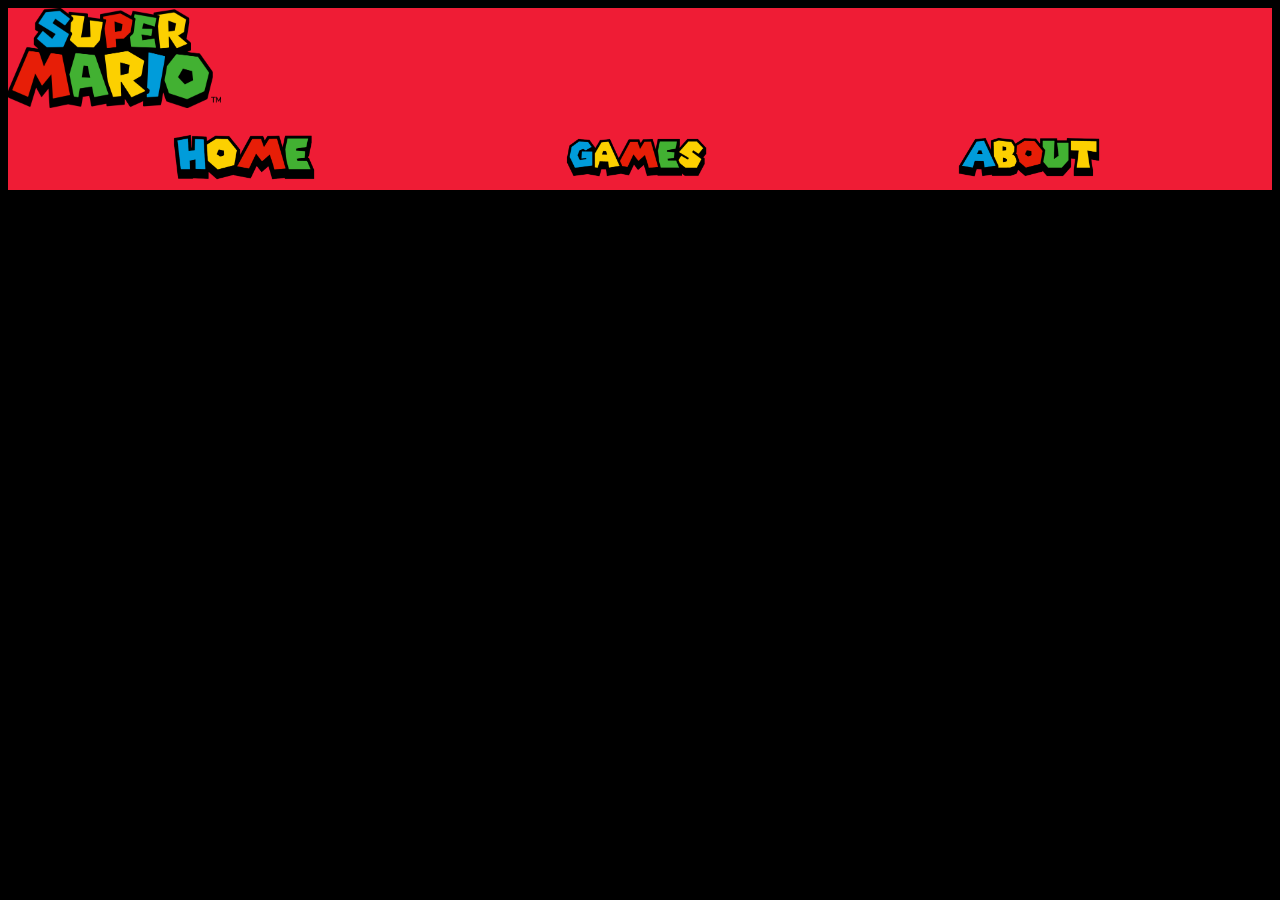
==== index.html @ 03c1c9dc "Add files via upload" ====
<!DOCTYPE html>
<html lang="en">
<head>
    <meta charset="UTF-8">
    <meta name="viewport" content="width=device-width, initial-scale=1.0">
    <link rel="stylesheet" href="midtermCSS.css">
    <title>Midterm Home Page</title>
</head>
<body>
    <header>
        <a  href="index.html">
            <img src=".\images\mainLogo.png" alt="Main Mario Logo">
        </a>
        <nav>
            <ul class="navbar">
                <li><a href="index.html"><img src=".\images\homeImage.png" alt="Home"></a></li>
                <li><a href="page2.html"><img src=".\images\gamesImage.png" alt="Games"></a></li>
                <li><a href="about.html"><img src=".\images\aboutImage.png" alt="About"></a></li>
            </ul>
        </nav>
        
    </header>
</body>
</html>
---- midtermCSS.css ----
header img {
    width: calc(100vw / 6);
    height: auto;
}

header nav img {
    width: 12vw;
    height: auto;

}

header {
    background-color: #ef1c35;
}

body {
    background-color: black;
    color: white;
}

nav {
    background-color: #ef1c35;
    padding-right: 47px;
}

.navbar {
    list-style-type: none;
    display: flex;
    justify-content: space-around;
    align-items: center;
}
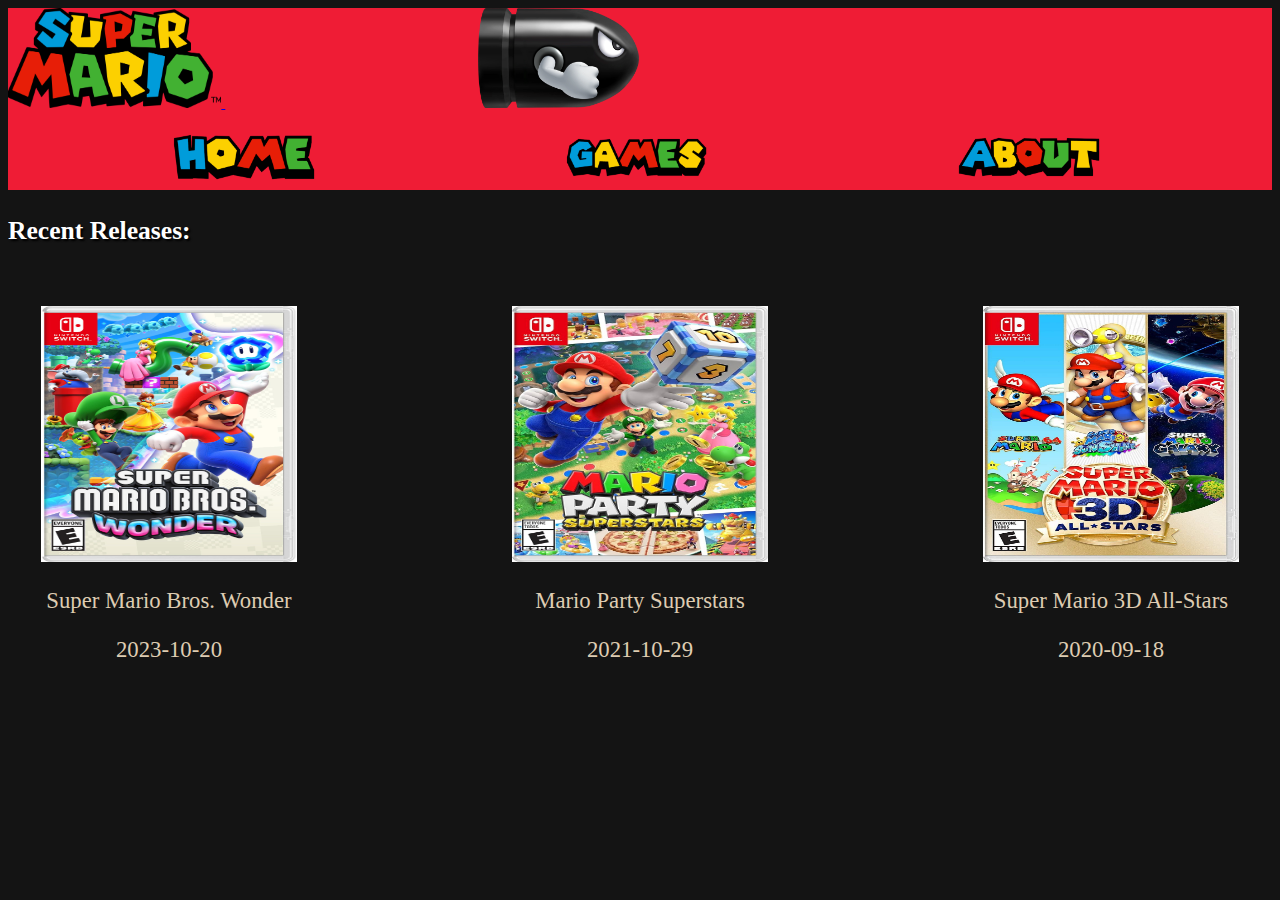
==== commit ec49d85a: "Had to rename certain files" ====
--- a/index.html
+++ b/index.html
@@ -3,14 +3,15 @@
 <head>
     <meta charset="UTF-8">
     <meta name="viewport" content="width=device-width, initial-scale=1.0">
-    <link rel="stylesheet" href="midtermCSS.css">
+    <link rel="stylesheet" href="styles.css">
     <title>Midterm Home Page</title>
 </head>
-<body>
+<body class="main">
     <header>
         <a  href="index.html">
             <img src=".\images\mainLogo.png" alt="Main Mario Logo">
         </a>
+        <img src="./images/bullet bill.png" alt="bullet bill" style="transform: scaleX(-1); margin-left: 20%; width: auto; height: 100px">
         <nav>
             <ul class="navbar">
                 <li><a href="index.html"><img src=".\images\homeImage.png" alt="Home"></a></li>
@@ -20,5 +21,11 @@
         </nav>
         
     </header>
+    <h3 style="padding-bottom: 1px;">Recent Releases:</h3>
+    <section class="game"><div class="games-container" style="justify-content: space-between; padding: 23px ;"></div></section>
+
+
+
+    <script src="index.js"></script>
 </body>
 </html>--- a/styles.css
+++ b/styles.css
@@ -0,0 +1,87 @@
+.games-container {
+    display: flex;           
+    flex-wrap: wrap;      
+    gap: 10px;
+    text-align: center; 
+}
+
+.games-container div {
+    margin: 10px;          
+    box-sizing: border-box;  
+}
+
+img {
+    height: 20vw;       
+    width: 20vw;           
+}
+
+header img {
+    width: calc(100vw / 6);
+    height: auto;
+}
+
+header nav img {
+    width: 12vw;
+    height: auto;
+
+}
+
+header {
+    background-color: #ef1c35;
+}
+
+body {
+    background-color: #141414;
+    color: white;
+}
+   
+.main {
+    overflow: hidden;
+}
+
+
+nav {
+    background-color: #ef1c35;
+    padding-right: 47px;
+}
+
+.navbar {
+    list-style-type: none;
+    display: flex;
+    justify-content: space-around;
+    align-items: center;
+}
+
+h1 {
+    text-align: center;
+    font-size: 2.5vw;
+}
+
+h2 {
+    text-align: left;
+    font-size: 2vw;
+    
+}
+.outlined-text {
+    font-size: 3em; /* Bigger text for visibility */
+    color: white; /* White text */
+    text-shadow: 2px 2px 2px black;
+}
+
+p {
+    color: #deccb2;
+    font-size: 1.777vw;
+}
+
+h3 {
+    text-align: left;
+    font-size: 2vw;
+    text-shadow: 2px 2px 2px black;
+}
+    
+
+
+
+
+
+
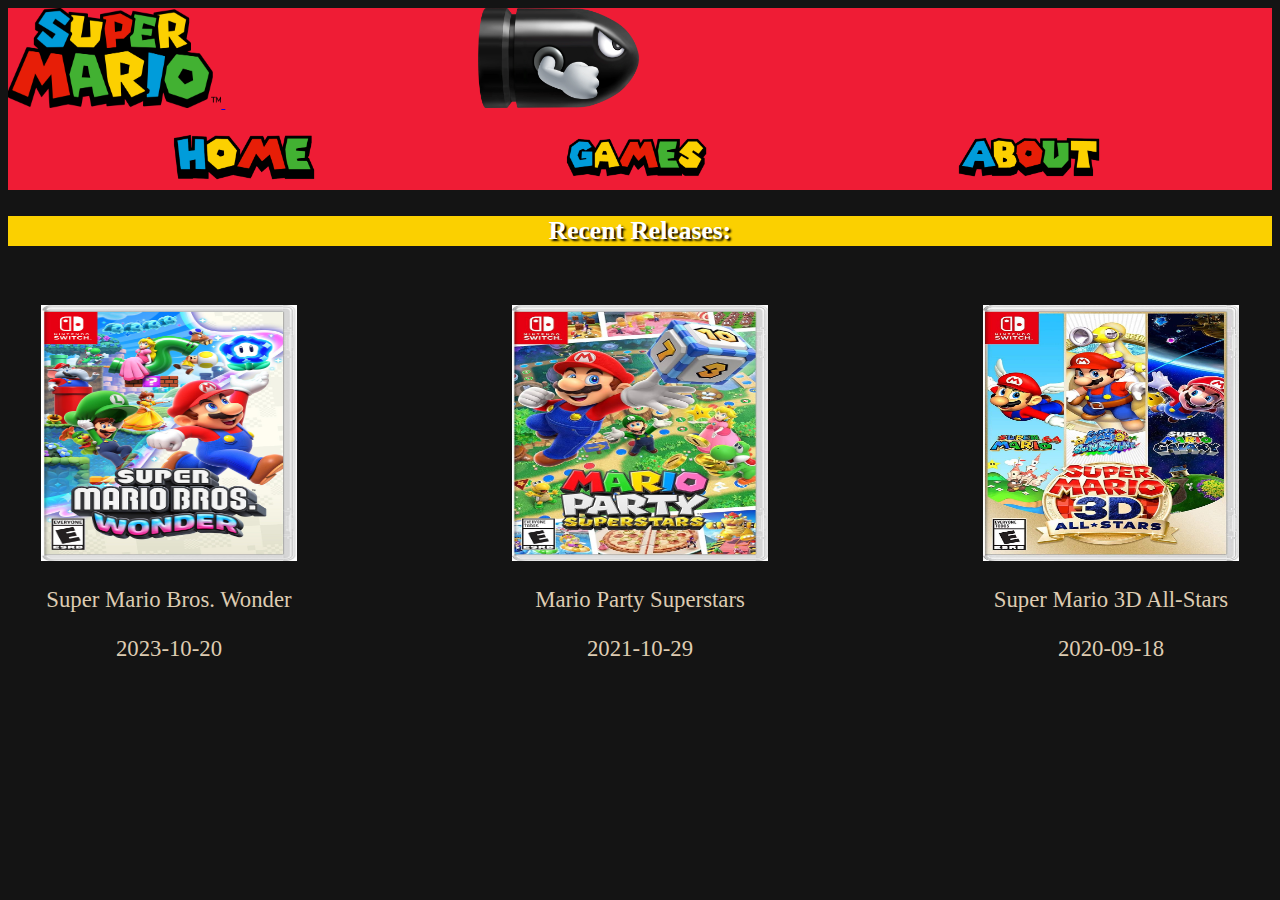
==== commit aa04eb51: "Made a few visual changes" ====
--- a/index.html
+++ b/index.html
@@ -21,7 +21,7 @@
         </nav>
         
     </header>
-    <h3 style="padding-bottom: 1px;">Recent Releases:</h3>
+    <h3 style="text-align: center; background-color: #fbd000;">Recent Releases:</h3>
     <section class="game"><div class="games-container" style="justify-content: space-between; padding: 23px ;"></div></section>
 
 
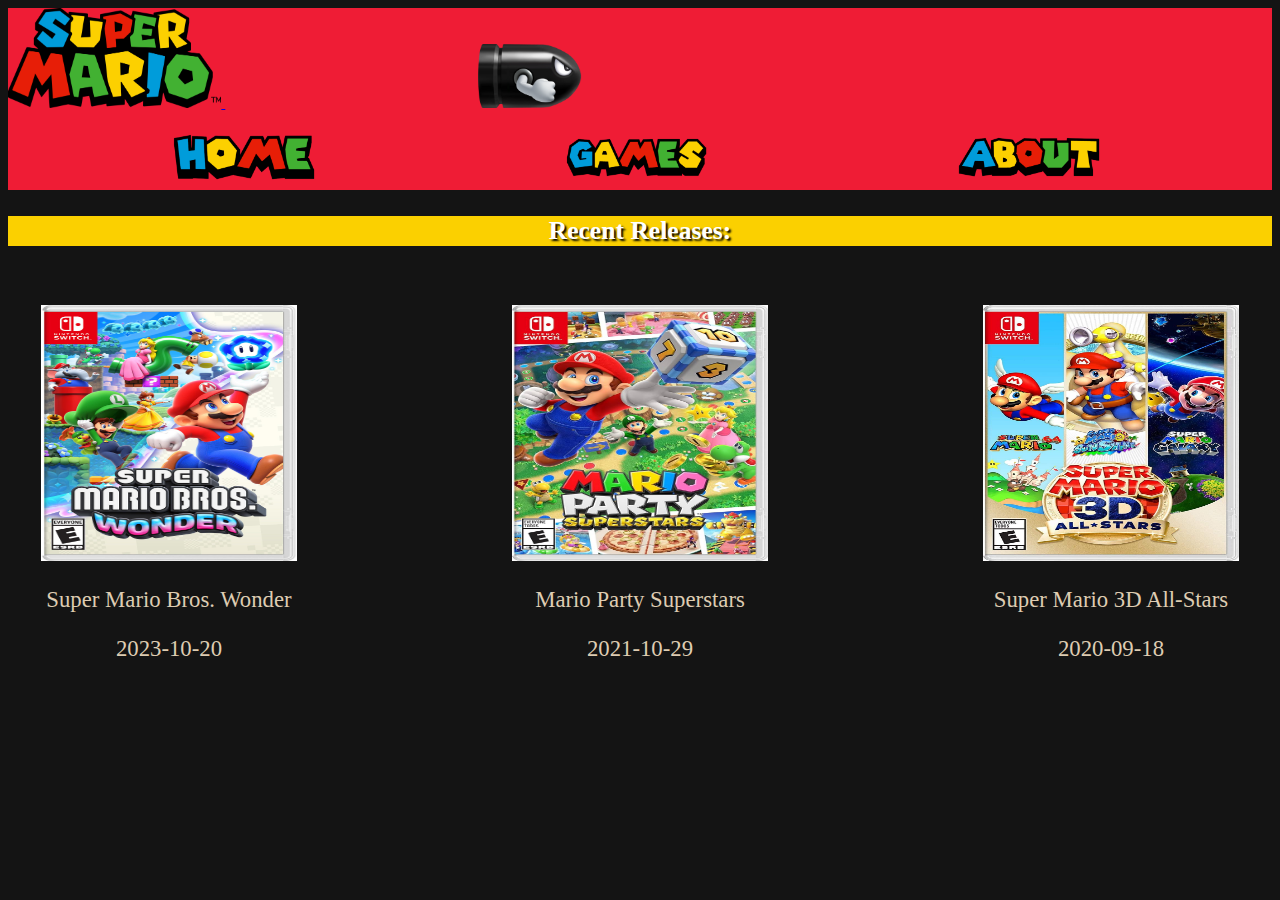
==== commit 5fa00c62: "Update index.html" ====
--- a/index.html
+++ b/index.html
@@ -9,14 +9,14 @@
 <body class="main">
     <header>
         <a  href="index.html">
-            <img src=".\images\mainLogo.png" alt="Main Mario Logo">
+            <img src="./myotherimages\mainLogo.png" alt="Main Mario Logo">
         </a>
-        <img src="./images/bullet bill.png" alt="bullet bill" style="transform: scaleX(-1); margin-left: 20%; width: auto; height: 100px">
+        <img src="./myotherimages/bullet bill.png" alt="bullet bill" style="transform: scaleX(-1); margin-left: 20%; width: auto; height: 5vw">
         <nav>
             <ul class="navbar">
-                <li><a href="index.html"><img src=".\images\homeImage.png" alt="Home"></a></li>
-                <li><a href="page2.html"><img src=".\images\gamesImage.png" alt="Games"></a></li>
-                <li><a href="about.html"><img src=".\images\aboutImage.png" alt="About"></a></li>
+                <li><a href="index.html"><img src=".\myotherimages\homeImage.png" alt="Home"></a></li>
+                <li><a href="page2.html"><img src=".\myotherimages\gamesImage.png" alt="Games"></a></li>
+                <li><a href="about.html"><img src=".\myotherimages\aboutImage.png" alt="About"></a></li>
             </ul>
         </nav>
         
@@ -28,4 +28,4 @@
 
     <script src="index.js"></script>
 </body>
-</html>+</html>
--- a/styles.css
+++ b/styles.css
@@ -8,6 +8,20 @@
 .games-container div {
     margin: 10px;          
     box-sizing: border-box;  
+}
+
+#subdiv {
+    margin: 5px;
+    border: 2px solid red;
+    background-color: white;
+}
+
+#subdiv p {
+    color:#141414;
+}
+
+#subdiv img {
+    max-height:10%;
 }
 
 img {
